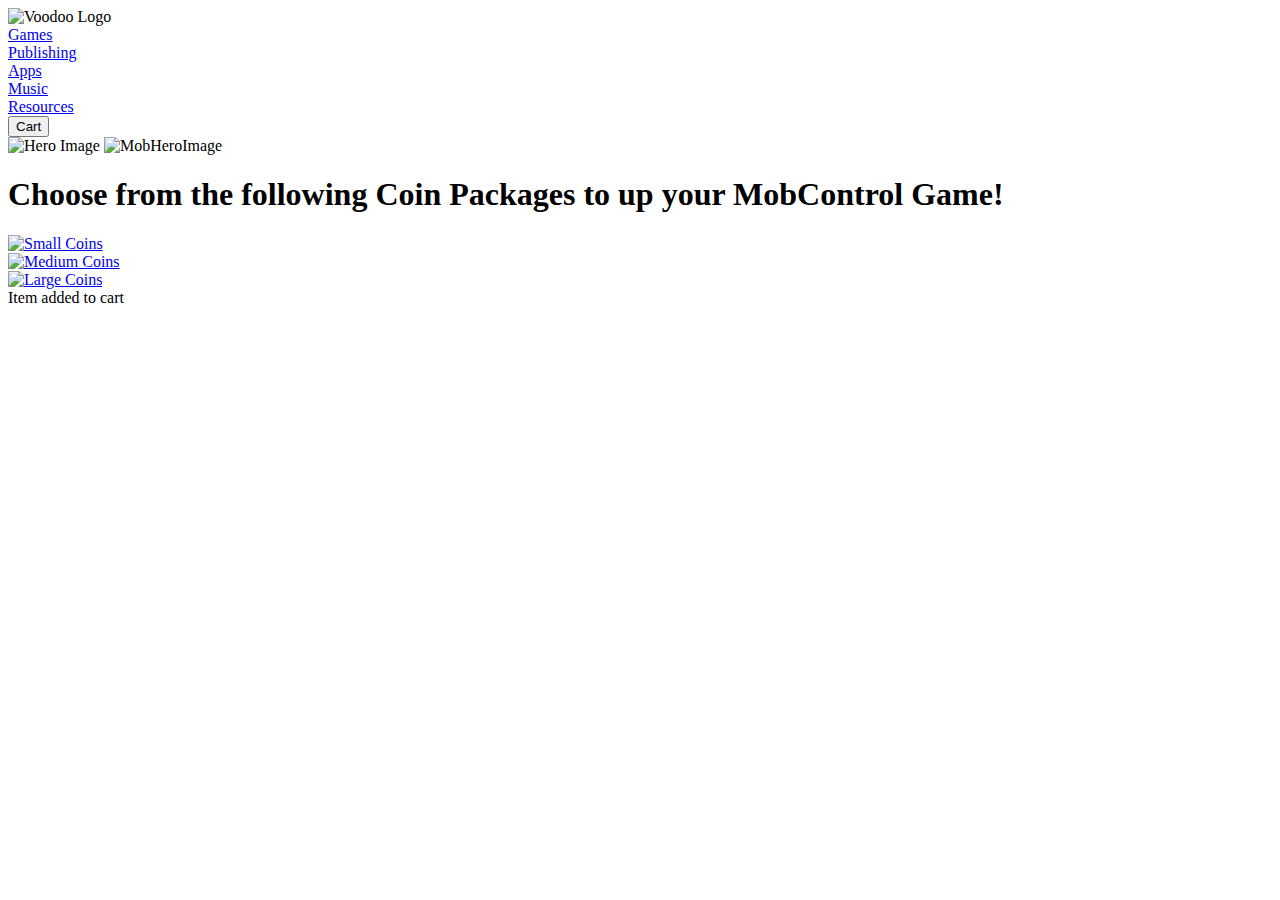
==== index.html @ eeef9720 "Create index.html" ====
<!DOCTYPE html>
<html lang="en">
<head>
    <meta charset="UTF-8">
    <meta name="viewport" content="width=device-width, initial-scale=1.0">
    <title>Voodoo Webstore</title>
    <link rel="icon" type="image/x-icon" href="https://i.imgur.com/NtLuSr7.png">
    <!-- Link to external CSS file -->
    <link rel="stylesheet" href="style.css">
</head>
<body>
    <!-- Your HTML content here -->
    <div class="header">
        <div class="logo">
            <img src="https://upload.wikimedia.org/wikipedia/commons/a/ab/Voodoo_Logo.svg" alt="Voodoo Logo">
         </div>
        <div class="menu">
            <div class="menu-item"><a href="https://store.supercell.com/game/clashofclans">Games</a></div>
            <div class="menu-item"><a href="https://store.supercell.com/game/clashroyale">Publishing</a></div>
            <div class="menu-item"><a href="https://store.supercell.com/game/brawlstars">Apps</a></div>
            <div class="menu-item"><a href="https://store.supercell.com/game/hayday">Music</a></div>
            <div class="menu-item"><a href="https://store.supercell.com/game/hayday">Resources</a></div>
        </div>
        <div class="cart">
            <a href="checkoutpage.html">
            <button id="transparencyBtn">Cart</button>
            </a>
        </div>
    </div>
    
  
    <div class="hero-container">
        <img class="hero-image" src="https://www.datocms-assets.com/62418/1654775899-hero-publishing.png?fm=webp&h=800&w=1920" alt="Hero Image">
         <img class="MobHeroImage" src=https://fs-prod-cdn.nintendo-europe.com/media/images/10_share_images/games_15/nintendo_switch_download_software_1/2x1_NSwitchDS_MobControl_image1280w.jpg alt="MobHeroImage">
        </div>

       <h1 class="cart-header">Choose from the following Coin Packages to up your MobControl Game!</h1>

    <div class="container">
        <div class="gold-pass-container chest-gems-container">
            <a href="#" id="smallCoins"><img class="gold-pass-image" src="https://i.imgur.com/Ux5EjgS.png" alt="Small Coins"></a>
        </div>
        <div class="extra-image chest-gems-container">
            <a href="#" id="mediumCoins"><img src="https://i.imgur.com/7bcEBLz.png" alt="Medium Coins"></a>
        </div>
        <div class="extra-image chest-gems-container">
            <a href="#" id="largeCoins"><img src="https://i.imgur.com/kPzY4eG.png" alt="Large Coins"></a>
        </div>

    </div>
    
    
    <!-- Popup -->
    <div class="popup" id="popup">
        Item added to cart
    </div>
    
<!-- Link to external JavaScript file -->
<script src="javascript.js"></script>
<script src="https://cdn.onesignal.com/sdks/web/v16/OneSignalSDK.page.js" defer></script>
<script>
    window.OneSignalDeferred = window.OneSignalDeferred || [];
    OneSignalDeferred.push(function(OneSignal) {
    OneSignal.init({
          appId: "cf532c5e-5be2-4b00-ab6d-3d3d72ca9124",
        });
    });
</script>
</body>
</html>
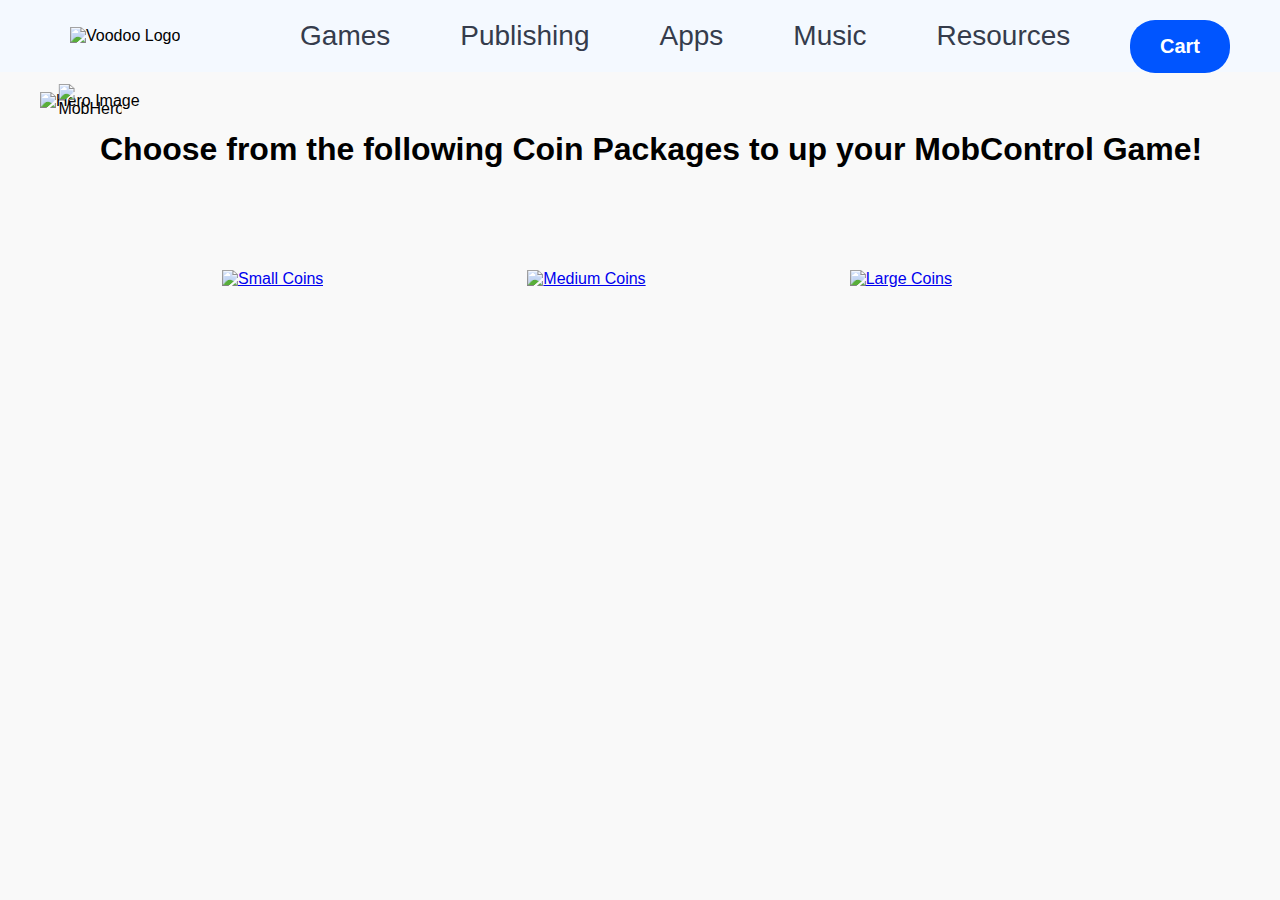
==== commit 78f54d2b: "Update index.html" ====
--- a/index.html
+++ b/index.html
@@ -56,15 +56,16 @@
     </div>
     
 <!-- Link to external JavaScript file -->
+    
 <script src="javascript.js"></script>
 <script src="https://cdn.onesignal.com/sdks/web/v16/OneSignalSDK.page.js" defer></script>
 <script>
-    window.OneSignalDeferred = window.OneSignalDeferred || [];
-    OneSignalDeferred.push(function(OneSignal) {
+  window.OneSignalDeferred = window.OneSignalDeferred || [];
+  OneSignalDeferred.push(function(OneSignal) {
     OneSignal.init({
-          appId: "cf532c5e-5be2-4b00-ab6d-3d3d72ca9124",
-        });
+      appId: "433ff127-b172-4aa7-a447-57d8d8dfec00",
     });
+  });
 </script>
 </body>
 </html>
--- a/style.css
+++ b/style.css
@@ -0,0 +1,204 @@
+   
+/* Global styles */
+body {
+    margin: 0;
+    background-color: #f9f9f9;
+    font-family: Arial, sans-serif;
+}
+
+.container {
+    margin-top: 100px;
+    padding: 0 20px;
+    display: flex;
+}
+
+/* Header styles */
+.header {
+    display: flex;
+    align-items: center;
+    justify-content: space-between;
+    background-color: #f4f9ff;
+    padding: 20px;
+    box-sizing: border-box;
+}
+
+.logo img {
+    width: 180px;
+    height: auto;
+    padding-left: 50px;
+}
+
+.menu {
+    display: flex;
+    align-items: center;
+}
+
+.menu-item {
+    font-size: 28px;
+    margin-right: 20px;
+    color: #0055ff;
+}
+
+.menu-item a {
+    text-decoration: none;
+    color: #353c4c;
+    margin-right: 50px
+}
+
+.menu-item a:hover {
+    color: #0055ff; /* Color on hover */
+}
+
+.cart button {
+    background-color: #0055ff;
+    color: #ffffff;
+    padding: 15px 30px;
+    border: none;
+    border-radius: 25px;
+    cursor: pointer;
+    transition: opacity 0.3s ease; /* Add transition effect */
+    font-size: 20px;
+    font-weight: bold;
+    position: absolute;
+    right: 50px; 
+    top: 20px;
+}
+
+
+
+/* Hero section styles */
+.hero-container {
+    margin-top: 20px;
+    padding: 0 40px;
+    position: relative; /* Added for positioning the text */
+    display: inline-block; /* Ensures container only takes up as much width as the image */
+}
+
+.hero-image {
+    width: 100%;
+    height: auto;
+}
+
+.MobHeroImage {
+    width: 35%;
+    position: absolute;
+    top: 50%;
+    left: 50%;
+    transform: translate(-50%, -50%); 
+}
+
+
+
+/* Gold Pass and Extra Image container styles */
+.chest-gems-container {
+    margin-left: 100px;
+}
+
+.gold-pass-image,
+.extra-image img {
+    width: 320px; /* Adjust width as needed */
+    height: auto;
+    border: 2px solid transparent; /* Add transparent border */
+    transition: border-color 0.3s ease; /* Add transition effect for border */;
+    padding-bottom: 50px;
+    margin-left: 100px;
+}
+
+.gold-pass-image.clicked,
+.extra-image.clicked img {
+    border-color: gold; /* Change border color to gold when clicked */
+}
+
+/* Popup styles */
+.popup {
+    display: none;
+    position: fixed;
+    top: 50%;
+    left: 50%;
+    transform: translate(-50%, -50%);
+    background-color: rgba(0, 0, 0, 0.8);
+    color: white;
+    padding: 20px;
+    border-radius: 10px;
+    z-index: 9999;
+}
+
+.cart-header {
+    margin-left: 100px; 
+}
+
+/* CSS Style for checkout page */
+
+
+/* Background image for checkoutpage.html */
+body.checkout-page {
+    background-image: url('https://www.datocms-assets.com/62418/1695643535-home-hero-2.png?dpr=2&fm=webp&h=800&w=1920');
+    background-size: cover;
+    background-position: center;
+    background-repeat: no-repeat;
+}
+
+
+/* Add padding to specific elements */
+
+.checkout-heading {
+    margin-left: 600px; 
+}
+
+#clickedImageContainer {
+    padding: 50px;
+    padding-left: 750px;
+}
+
+.checkout-heading {
+    font-size: 32px;
+    padding-top: 50px;
+    padding-left: 20px;
+}
+
+
+
+.checkout button{
+    background-color: black;
+    color: white;
+    padding: 10px 20px;
+    border: none;
+    border-radius: 5px;
+    cursor: pointer;
+    transition: opacity 0.3s ease; /* Add transition effect */
+}
+
+.checkout {
+    padding: 20px; /* Adjust the value as needed */
+    padding-left: 800px;
+}
+
+.returnToStore button {
+    background-color: red;
+    color: white;
+    padding: 10px 20px;
+    border: none;
+    border-radius: 5px;
+    cursor: pointer;
+    transition: opacity 0.3s ease; /* Add transition effect */
+}
+
+.returnToStore {
+    padding: 20px;
+    padding-left: 800px;
+}
+
+.clearCart button {
+    background-color: blue;
+    color: white;
+    padding: 10px 20px;
+    border: none;
+    border-radius: 5px;
+    cursor: pointer;
+    transition: opacity 0.3s ease; /* Add transition effect */
+}
+
+.clearCart {
+    padding: 20px;
+    padding-left: 800px;
+    }
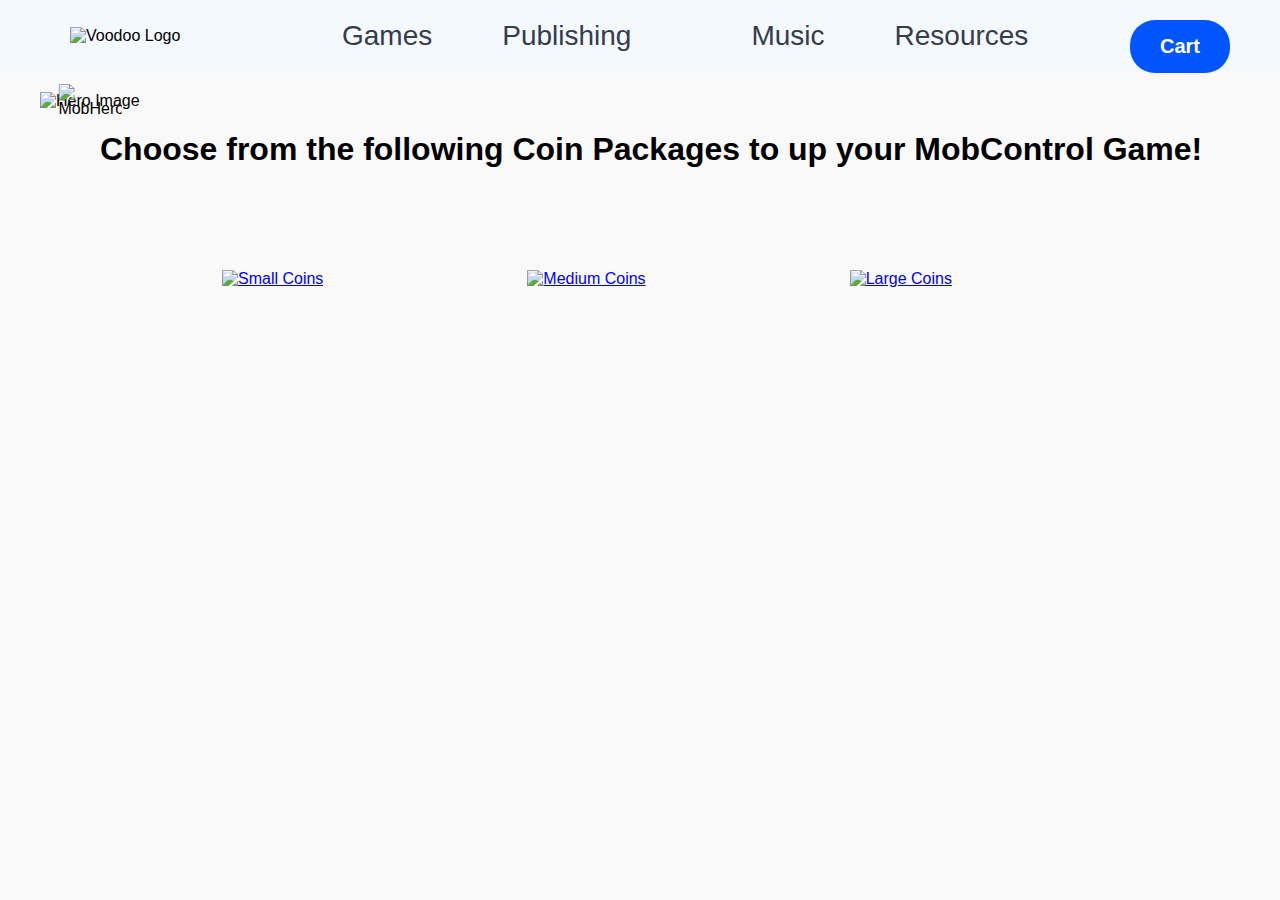
==== commit 84c3731c: "Update index.html" ====
--- a/index.html
+++ b/index.html
@@ -15,11 +15,11 @@
             <img src="https://upload.wikimedia.org/wikipedia/commons/a/ab/Voodoo_Logo.svg" alt="Voodoo Logo">
          </div>
         <div class="menu">
-            <div class="menu-item"><a href="https://store.supercell.com/game/clashofclans">Games</a></div>
-            <div class="menu-item"><a href="https://store.supercell.com/game/clashroyale">Publishing</a></div>
-            <div class="menu-item"><a href="https://store.supercell.com/game/brawlstars">Apps</a></div>
-            <div class="menu-item"><a href="https://store.supercell.com/game/hayday">Music</a></div>
-            <div class="menu-item"><a href="https://store.supercell.com/game/hayday">Resources</a></div>
+            <div class="menu-item"><a href="https://mobcontrol.store/">Games</a></div>
+            <div class="menu-item"><a href="https://mobcontrol.store/">Publishing</a></div>
+            <div class="menu-item"><a href="https://mobcontrol.store/>Apps</a></div>
+            <div class="menu-item"><a href="https://mobcontrol.store/">Music</a></div>
+            <div class="menu-item"><a href="https://mobcontrol.store/">Resources</a></div>
         </div>
         <div class="cart">
             <a href="checkoutpage.html">
